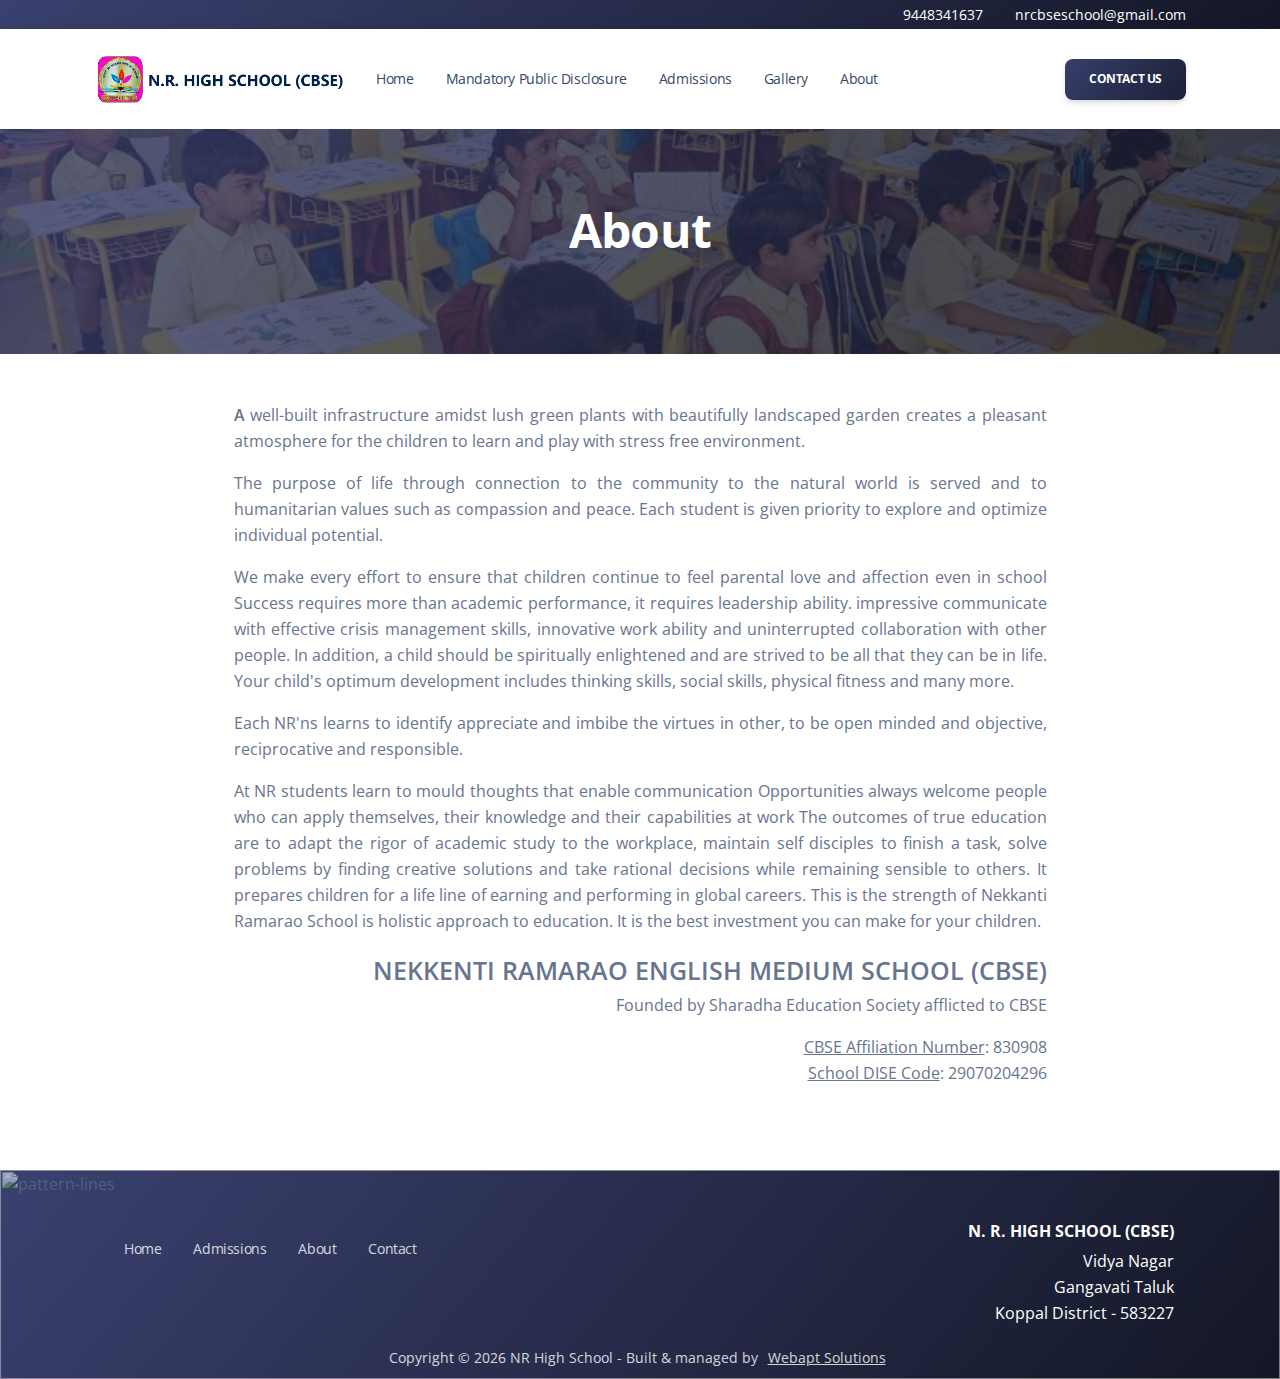
==== about.html @ e67f11be "initial commit" ====
<!-- Loopple Templates: https://www.loopple.com/templates | Copyright Loopple (https://www.loopple.com) | This copyright notice and this permission notice shall be included in all copies or substantial portions of the Software. -->

<head>
    <meta charset="utf-8">
    <meta name="viewport" content="width=device-width, initial-scale=1, shrink-to-fit=no">
    <title>NR | Home</title>
    <link href="https://fonts.googleapis.com/css?family=Open+Sans:300,400,600,700" rel="stylesheet" />
    <script src="https://kit.fontawesome.com/42d5adcbca.js" crossorigin="anonymous"></script>
    <link href="https://demos.creative-tim.com/soft-ui-design-system/assets/css/nucleo-icons.css" rel="stylesheet" />
    <link href="https://demos.creative-tim.com/soft-ui-design-system/assets/css/nucleo-svg.css" rel="stylesheet" />
    <link rel="stylesheet" href="./css/theme.css">
    <link rel="stylesheet" href="./css/loopple/loopple.css">
</head>

<body>
    <div class="navbar bg-gradient-dark py-1">
        <div class="container">
            <div class="d-flex w-lg-50 w-100 text-lg-start text-center justify-content-lg-start justify-content-center mb-lg-0 mb-2">
                <a href="javascript:;">
                    <i class="fa fa-facebook-square text-sm text-white" aria-hidden="true"></i>
                </a>
                <a href="javascript:;">
                    <i class="fa fa-instagram text-sm text-white ms-3" aria-hidden="true"></i>
                </a>
                <a href="javascript:;">
                    <i class="fa fa-whatsapp text-sm text-white ms-3" aria-hidden="true"></i>
                </a>               
            </div>
            <div class="d-flex align-items-center ms-lg-auto w-lg-50 w-100">



                <i class="fa fa-phone text-sm text-white ms-auto" aria-hidden="true"></i>
                <span class="text-sm text-white ms-2">9448341637</span>

                <i class="fa fa-envelope text-sm text-white ms-4" aria-hidden="true"></i>
                <span class="text-sm text-white ms-2 me-lg-0 me-auto">nrcbseschool@gmail.com</span>
            </div>
        </div>
    </div>
    <nav class="navbar navbar-expand-lg navbar-light bg-white py-3">
        <div class="container">
            <a class="navbar-brand w-8" href="./index.html" data-config-id="brand">
                <img style="width: 250px;" src="images/logo/logo.png" width="80" alt="">
            </a>

            <button class="navbar-toggler shadow-none ms-2" type="button" data-bs-toggle="collapse" data-bs-target="#navigation" aria-controls="navigation" aria-expanded="false" aria-label="Toggle navigation">
                <span class="navbar-toggler-icon mt-2">
                    <span class="navbar-toggler-bar bar1"></span>
                    <span class="navbar-toggler-bar bar2"></span>
                    <span class="navbar-toggler-bar bar3"></span>
                </span>
            </button>
            <div class="collapse navbar-collapse w-100 pt-3 pb-2 py-lg-0" id="navigation">
                <ul class="navbar-nav navbar-nav-hover ms-auto">
                    <li class="nav-item mx-2">
                        <a href="index.html" class="nav-link ps-2 cursor-pointer">Home</a>
                    </li>
                    <li class="nav-item mx-2">
                        <a href="safety.html" class="nav-link ps-2 cursor-pointer">Mandatory Public Disclosure</a>
                    </li>
                    <li class="nav-item mx-2">
                        <a href="admissions.html" class="nav-link ps-2 cursor-pointer">Admissions</a>
                    </li>
                    <li class="nav-item mx-2">
                        <a href="gallery.html" class="nav-link ps-2 cursor-pointer">Gallery</a>
                    </li>
                    <li class="active nav-item mx-2">
                        <a href="#" class="nav-link ps-2 cursor-pointer">About</a>
                    </li>
                    <!--<li class="nav-item mx-2">
                        <a href="javascript:void(0);" class="nav-link ps-2 cursor-pointer">
                            Contact Us
                        </a>
                    </li>-->
                </ul>
                <ul class="navbar-nav ms-auto">
                    <!--<li class="nav-item mx-2">
                        <a href="javascript:void(0);" class="nav-link ps-2 cursor-pointer">
                            <i class="fa fa-search" aria-hidden="true"></i>
                        </a>
                    </li>-->

                    <li class="nav-item ms-2">
                        <a href="./contact.html" class="btn bg-gradient-dark mb-0">
                            Contact Us
                        </a>
                    </li>
                </ul>
            </div>
        </div>
    </nav>
    <header class="">
        <div class="page-header min-vh-25" style="background-image: url(./images/banner-children.jpg);">
        <!--<div class="page-header min-vh-75" style="background-image: url(https://images.unsplash.com/photo-1496469888073-80de7e952517?ixlib=rb-1.2.1&amp;ixid=MnwxMjA3fDB8MHxwaG90by1wYWdlfHx8fGVufDB8fHx8&amp;auto=format&amp;fit=crop&amp;w=2232&amp;q=80);">-->
            <span class="mask bg-gradient-dark opacity-8"></span>
            <div class="container">
                <div class="row justify-content-center">
                    <div class="col-lg-6 col-sm-9 text-center mx-auto">
                        <h1 class="text-white mb-4" spellcheck="false">About</h1>
                        <!--<p class="lead text-white mb-sm-6 mb-4">We’re constantly trying to express ourselves and actualize our dreams. If you have the opportunity to play this game. If you have the opportunity to play this game.</p>
                        <p class="text-white h6 text-uppercase mb-4">connect with us on:</p>

                        <div class="d-flex justify-content-center">
                            <a href="javascript:;"><i class="fab fa-facebook fa-2x text-white me-5" aria-hidden="true"></i></a>
                            <a href="javascript:;"><i class="fab fa-instagram fa-2x text-white me-5" aria-hidden="true"></i></a>
                            <a href="javascript:;"><i class="fab fa-twitter fa-2x text-white me-5" aria-hidden="true"></i></a>
                            <a href="javascript:;"><i class="fab fa-google-plus fa-2x text-white" aria-hidden="true"></i></a>
                        </div>-->
                    </div>
                </div>
            </div>
        </div>
        <!--<div class="relative" style="height: 36px;overflow: hidden;margin-top: -36px; z-index:2">
            <div class="w-full absolute bottom-0 start-0 end-0" style="transform: scale(2);transform-origin: top center;color: #fbfbfb;">
                <svg viewBox="0 0 2880 48" fill="none" xmlns="http://www.w3.org/2000/svg">
                    <path d="M0 48H1437.5H2880V0H2160C1442.5 52 720 0 720 0H0V48Z" fill="currentColor"></path>
                </svg>
            </div>
        </div>-->
    </header>

    <!--<section class="py-5">
        <div class="container">
            <div class="row">
                <div class="col-lg-3 col-sm-6 mb-4">
                    <div class="card h-100 mb-4 min-height-250 card-background align-items-start">
                        <div class="card-body w-100 z-index-3 text-start d-flex flex-column align-items-center">
                            <h3 class="text-white font-weight-bolder me-auto">News and Events</h3>
                            <a href="javascript:;" class="text-white font-weight-bolder me-auto mt-auto icon-move-right mb-0">
                                View all
                                <i class="fas fa-arrow-right text-sm ms-1" aria-hidden="true"></i>
                            </a>
                        </div>
                        <span class="mask bg-gradient-dark border-radius-xl z-index-2 opacity-10"></span>
                    </div>
                </div>
                <div class="col-lg-3 col-sm-6 mb-4">
                    <div class="card h-100 mb-4 min-height-250 card-background align-items-start">
                        <div class="card-body w-100 z-index-3 text-start d-flex flex-column align-items-center">
                            <h5 class="text-dark font-weight-bolder me-auto">
                                Photography and the Invention of Nationhood, 1851-1900 [VIRTUAL]
                            </h5>
                            <a href="javascript:;" class="text-dark font-weight-bolder me-auto mt-auto icon-move-right mb-0">
                                View all
                                <i class="fas fa-arrow-right text-sm ms-1" aria-hidden="true"></i>
                            </a>
                        </div>
                        <span class="mask bg-gradient-light border-radius-xl z-index-2 opacity-10"></span>
                    </div>
                </div>
                <div class="col-lg-3 col-sm-6 mb-4">
                    <div class="card h-100 mb-4 min-height-250 card-background align-items-start">
                        <div class="card-body w-100 z-index-3 text-start d-flex flex-column align-items-center">
                            <h5 class="text-dark font-weight-bolder me-auto">
                                The Need for Transitional Coverage for Emerging Technologies (TCET)
                            </h5>
                            <a href="javascript:;" class="text-dark font-weight-bolder me-auto mt-auto icon-move-right mb-0">
                                View all
                                <i class="fas fa-arrow-right text-sm ms-1" aria-hidden="true"></i>
                            </a>
                        </div>
                        <span class="mask bg-gradient-light border-radius-xl z-index-2 opacity-10"></span>
                    </div>
                </div>
                <div class="col-lg-3 col-sm-6 mb-4">
                    <div class="card h-100 mb-4 min-height-250 card-background align-items-start">
                        <div class="card-body w-100 z-index-3 text-start d-flex flex-column align-items-center">
                            <h5 class="text-dark font-weight-bolder me-auto">
                                CLASS/SEMINAR
                                Imagining the Unimaginable: War, Weapons, and Procurement Politics
                            </h5>
                            <a href="javascript:;" class="text-dark font-weight-bolder me-auto mt-auto icon-move-right mb-0">
                                View all
                                <i class="fas fa-arrow-right text-sm ms-1" aria-hidden="true"></i>
                            </a>
                        </div>
                        <span class="mask bg-gradient-light border-radius-xl z-index-2 opacity-10"></span>
                    </div>
                </div>
            </div>
        </div>
    </section>
    <section class="mt-5 py-5 bg-gradient-dark position-relative" style="background-image:url(https://images.unsplash.com/photo-1523050854058-8df90110c9f1?ixlib=rb-1.2.1&amp;ixid=MnwxMjA3fDB8MHxwaG90by1wYWdlfHx8fGVufDB8fHx8&amp;auto=format&amp;fit=crop&amp;w=2070&amp;q=80)">
        <span class="mask bg-gradient-dark opacity-8"></span>
        <div class="container position-relative z-index-2">
            <div class="row">
                <div class="col-lg-5 col-md-8 m-auto text-start">
                    <h5 class="text-white mb-lg-0 mb-5">
                        For being a bright color. For standing out. But the time is now to be okay to be the greatest you.
                    </h5>
                </div>
                <div class="col-lg-6 m-auto">
                    <div class="row">
                        <div class="col-sm-4 col-6 ps-sm-0 ms-auto">
                            <button type="button" class="btn mb-0 ms-lg-3 ms-sm-2 mb-sm-0 mb-2 me-auto w-100 d-block btn-dark btn-white text-dark">Start Now</button>
                        </div>
                    </div>
                </div>
            </div>
        </div>
    </section>-->
    <section class="py-5">
        <div class="container">
            <div class="row">
                <div style="text-align: justify; margin: auto;" class="col-lg-9">
                    <p><span style="font-weight: 600;">A</span> well-built infrastructure amidst lush green plants with beautifully landscaped garden creates a pleasant atmosphere for the children to learn and play with stress free environment.</p>
                    <p>The purpose of life through connection to the community to the natural world is served and to humanitarian values such as compassion and peace. Each student is given priority to explore and optimize individual potential.</p>
                    <p>We make every effort to ensure that children continue to feel parental love and affection even in school Success requires more than academic performance, it requires leadership ability. impressive communicate with effective crisis management skills, innovative work ability and uninterrupted collaboration with other people. In addition, a child should be spiritually enlightened and are strived to be all that they can be in life. Your child's optimum development includes thinking skills, social skills, physical fitness and many more.</p>
                    <p>Each NR'ns learns to identify appreciate and imbibe the virtues in other, to be open minded and objective, reciprocative and responsible.</p>
                    <p>At NR students learn to mould thoughts that enable communication Opportunities always welcome people who can apply themselves,
                    their knowledge and their capabilities at work The outcomes of true education are to adapt the rigor of academic study to the workplace, maintain self disciples to finish a task, solve problems by finding creative solutions and take rational decisions while remaining sensible to others. It prepares children for a life line of earning and performing in global careers. This is the strength of Nekkanti Ramarao School is holistic approach to education. It is the best investment you can make for your children.</p>
                    <div class="nr-head" style="float: right;">
                        <p class="nr">NEKKENTI RAMARAO ENGLISH MEDIUM SCHOOL (CBSE)</p>
                        <div style="float: right;">
                            <p class="nr-details" style="margin-top: -15px;">Founded by Sharadha Education Society afflicted to CBSE</p>
                            <div style="float: right; text-align: end;">
                                <p style="margin-bottom: 0px;"><span style="text-decoration: underline;">CBSE Affiliation Number</span>: 830908</p>
                                <p style="padding-bottom: 20px;"><span style="text-decoration: underline;">School DISE Code</span>: 29070204296</p>                                
                            </div>
                        </div>
                    </div>
                </div>
            </div>
        </div>
    </section>
    <footer style="padding-bottom: 10px;" class="footer py-5 bg-gradient-dark position-relative overflow-hidden">
        <img src="https://demos.creative-tim.com/soft-ui-design-system-pro/assets/img/shapes/waves-white.svg" alt="pattern-lines" class="position-absolute start-0 top-0 w-100 opacity-6">
        <div class="container position-relative z-index-1">
            <div class="row">
                <div style="margin-top: 20px; margin-left: 30px;" class="col-lg-4 me-auto mb-lg-0 mb-4 text-lg-start text-center">
                    <ul class="nav flex-row ms-n3 align-items-center mb-4 mt-sm-0">
                        <li class="nav-item">
                            <a class="nav-link text-white opacity-8" href="index.html">
                                Home
                            </a>
                        </li>
                        
                        <li class="nav-item">
                            <a class="nav-link text-white opacity-8" href="admissions.html">
                                Admissions
                            </a>
                        </li>
                        <li class="nav-item">
                            <a class="nav-link text-white opacity-8" href="about.html">
                                About
                            </a>
                        </li>
                        <li class="nav-item">
                            <a class="nav-link text-white opacity-8" href="contact.html">
                                Contact
                            </a>
                        </li>
                    </ul>
                    <a href="javascript:;" class="text-white me-xl-4 me-4 opacity-5">
                        <span class="fab fa-facebook" aria-hidden="true"></span>
                    </a>
                    <a href="javascript:;" class="text-white me-xl-4 me-4 opacity-5">
                        <span class="fab fa-twitter" aria-hidden="true"></span>
                    </a>
                    <a href="javascript:;" class="text-white me-xl-4 me-4 opacity-5">
                        <span class="fab fa-instagram" aria-hidden="true"></span>
                    </a>                    
                </div>
                <div style="margin-right: 12px;" class="col-lg-6 ms-auto text-lg-end text-center">
                    <h6 class="text-white font-weight-bolder text-uppercase mb-lg-4 mb-3">N. R. High School (CBSE)</h6>
                    <div style="color: white; margin-top: -20px;">
                        <p style="margin: 0;">Vidya Nagar</p>
                        <p style="margin: 0;">Gangavati Taluk</p>
                        <p style="margin: 0;">Koppal District - 583227</p> 
                    </div>                
                </div>
            </div>
            <div style="text-align: center;">
                <p style="padding-top: 20px;" class="text-sm text-white opacity-8 mb-0">
                    Copyright © <script>
                        document.write(new Date().getFullYear())
                    </script> NR High School - Built & managed by <button style="background: none; color: white;border: none; text-decoration: underline;" onclick="window.location.href = 'https://webaptsolutions.com';">Webapt Solutions</button>
                </p>
            </div>
        </div>
    </footer>
    <!--<div class="loopple-badge">Made with<a href="https://www.loopple.com"><img src="https://www.loopple.com/img/loopple-logo.png" class="loopple-ml-1" style="width:55px"></a></div>-->
    <script src="https://loopple.s3.eu-west-3.amazonaws.com/soft-ui-design-system/js/core/bootstrap.min.js" type="text/javascript"></script>
    <script src="https://demos.creative-tim.com/soft-ui-design-system/assets/js/soft-design-system.min.js?v=1.0.5" type="text/javascript"></script>
    <script src="https://demos.creative-tim.com/soft-ui-design-system-pro/assets/js/plugins/countup.min.js" type="text/javascript"></script>
    <script src="https://demos.creative-tim.com/soft-ui-design-system-pro/assets/js/plugins/flatpickr.min.js"></script>
    <script>
        if (document.getElementById("state1")) {
                    const countUp = new CountUp("state1", document.getElementById("state1").getAttribute("countTo"));
                    if (!countUp.error) {
                      countUp.start();
                    } else {
                      console.error(countUp.error);
                    }
                  }
                  if (document.getElementById("state2")) {
                    const countUp1 = new CountUp("state2", document.getElementById("state2").getAttribute("countTo"));
                    if (!countUp1.error) {
                      countUp1.start();
                    } else {
                      console.error(countUp1.error);
                    }
                  }
                  if (document.getElementById("state3")) {
                    const countUp2 = new CountUp("state3", document.getElementById("state3").getAttribute("countTo"));
                    if (!countUp2.error) {
                      countUp2.start();
                    } else {
                      console.error(countUp2.error);
                    };
                  }
        
         if (document.querySelector('.datepicker-1')) {
              flatpickr('.datepicker-1', {
              }); // flatpickr
            } 
        
         if (document.querySelector('.datepicker-2')) {
              flatpickr('.datepicker-2', {
              }); // flatpickr
            }
    </script>
</body>
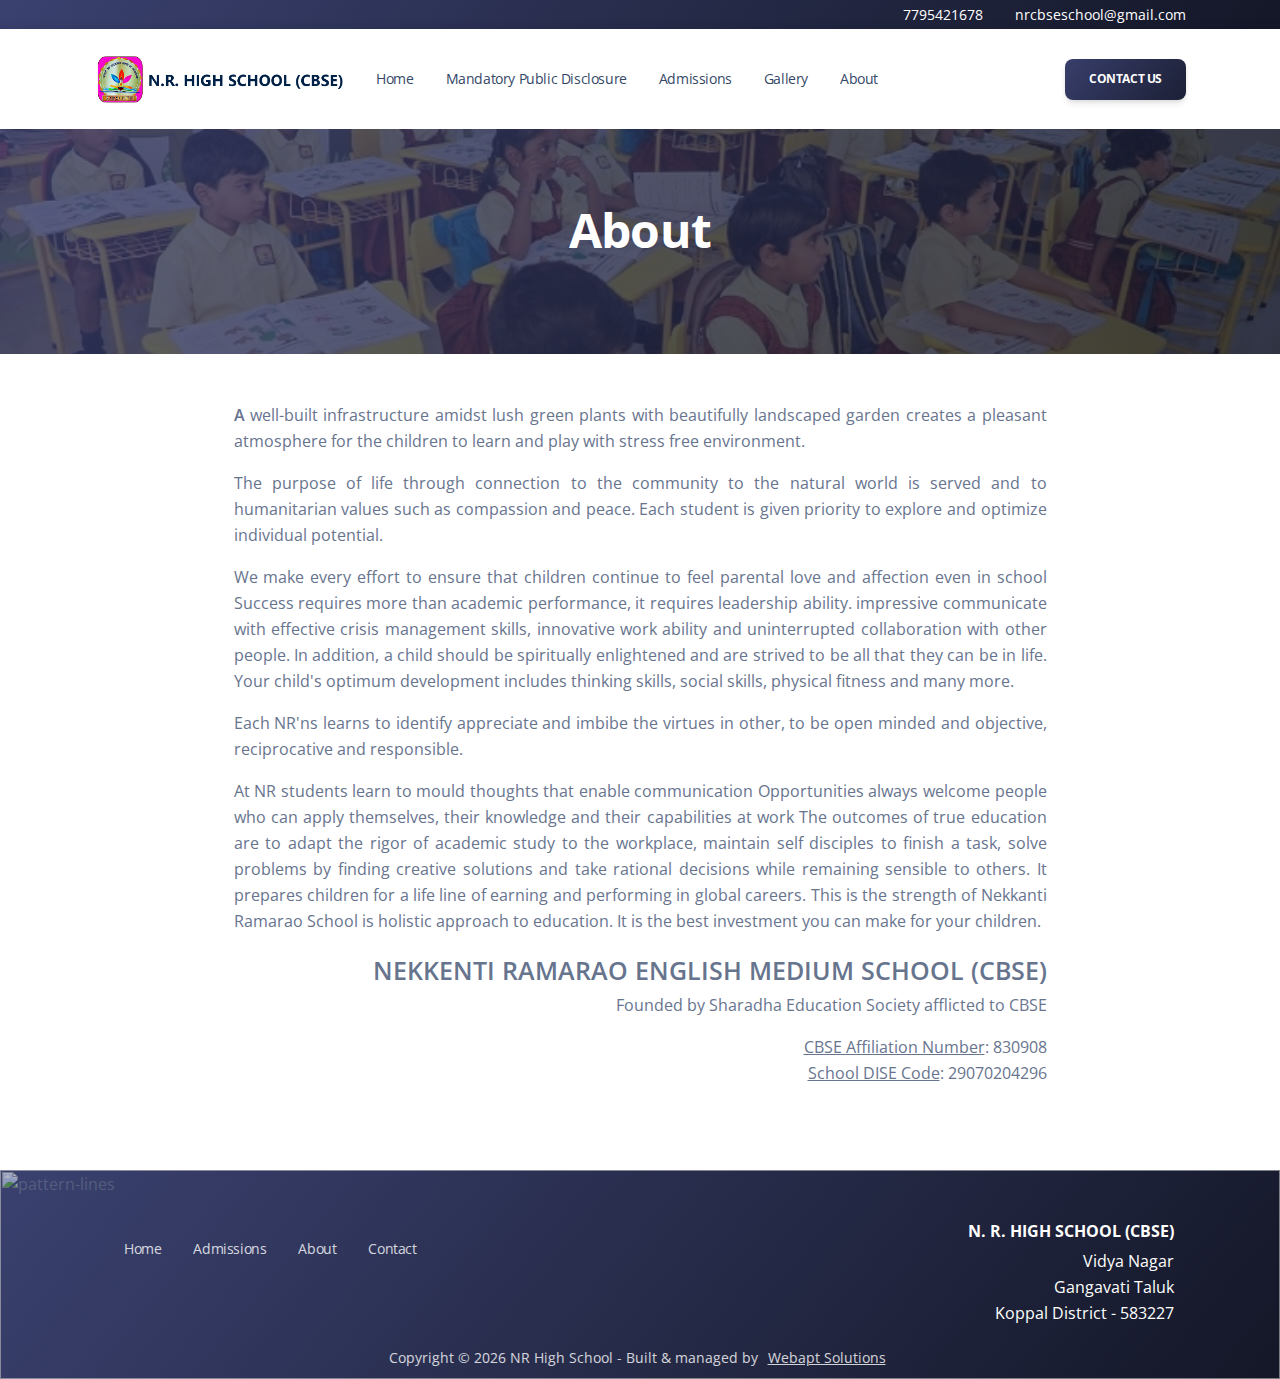
==== commit d8924af7: "final changes" ====
--- a/about.html
+++ b/about.html
@@ -31,7 +31,7 @@
 
 
                 <i class="fa fa-phone text-sm text-white ms-auto" aria-hidden="true"></i>
-                <span class="text-sm text-white ms-2">9448341637</span>
+                <span class="text-sm text-white ms-2">7795421678</span>
 
                 <i class="fa fa-envelope text-sm text-white ms-4" aria-hidden="true"></i>
                 <span class="text-sm text-white ms-2 me-lg-0 me-auto">nrcbseschool@gmail.com</span>
